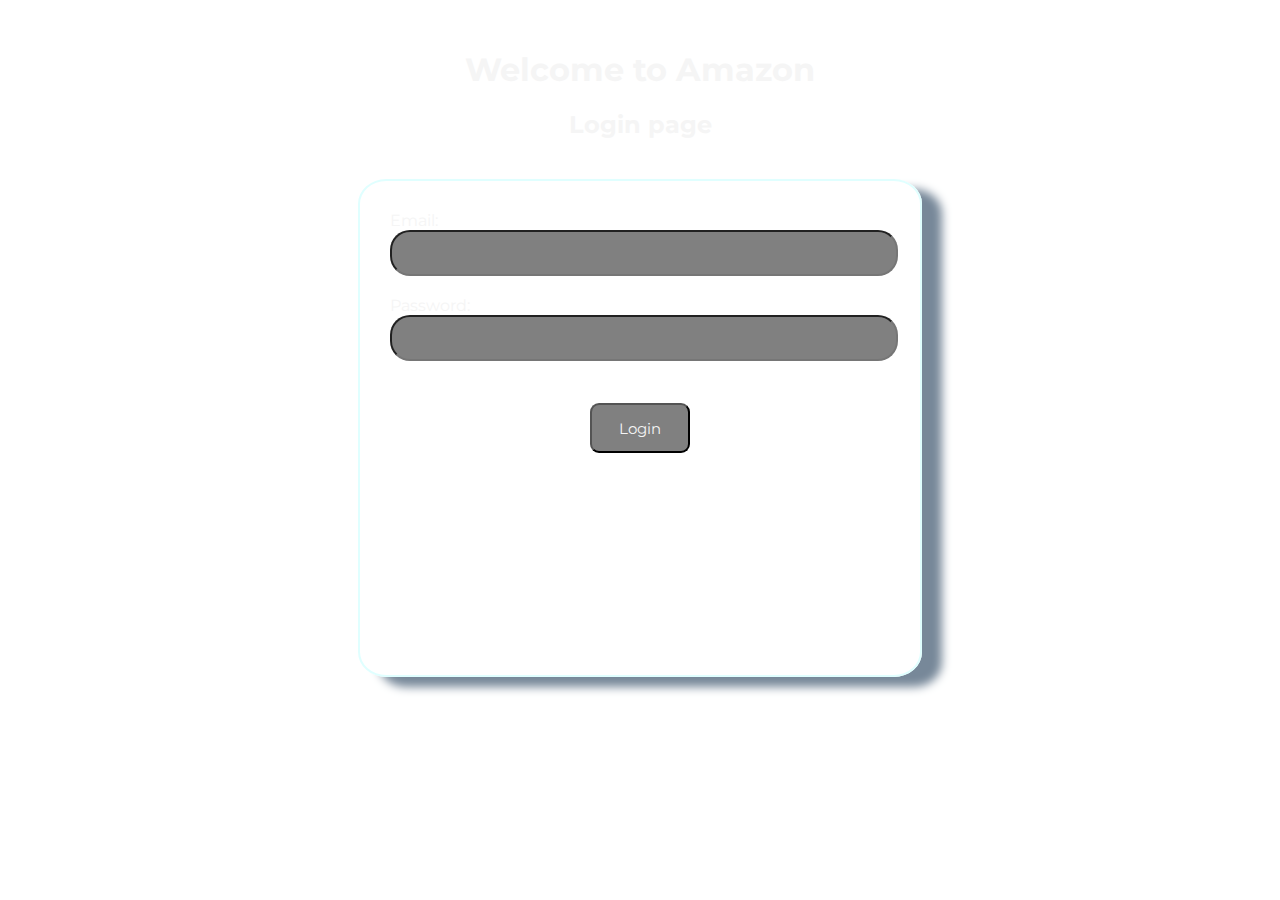
==== login.html @ 08163cdd "local storage implementation done" ====
<!DOCTYPE html>
<html lang="en">
  <head>
    <meta charset="UTF-8" />
    <meta name="viewport" content="width=device-width, initial-scale=1.0" />
    <title>Mindnerves-Task</title>

    <!-- importing the google fonts  -->
    <link rel="preconnect" href="https://fonts.googleapis.com" />
    <link rel="preconnect" href="https://fonts.gstatic.com" crossorigin />
    <link rel="preconnect" href="https://fonts.googleapis.com" />
    <link rel="preconnect" href="https://fonts.gstatic.com" crossorigin />
    <link
      href="https://fonts.googleapis.com/css2?family=Montserrat:wght@500&display=swap"
      rel="stylesheet"
    />

    <!-- linking the external css -->
    <link rel="stylesheet" href="styles.css" />
  </head>
  <body>
    <div>
      <h1 class="header">Welcome to Amazon</h1>
      <h2 class="header">Login page</h2>

      <!-- JavaScript function that will be executed when the form is submitted. -->

      <form
        action=""
        name="myForm"
        onsubmit="return validateEmailPass()"
        method="get"
      >
        <div class="formdesign fontt" id="email">
          Email:<input type="email" name="femail" />
          <span class="formerror"> </span>
        </div>

        <div class="formdesign fontt" id="pass">
          Password:<input type="password" name="fpass" />
          <span class="formerror"></span>
        </div>

        <input class="but fontt" type="submit" value="Login" />
      </form>
    </div>
    <script src="index.js"></script>
  </body>
</html>
---- styles.css ----
h1 {
  margin-top: 50px;
  font-family: "Montserrat", sans-serif;
  color: whitesmoke;
}

h2 {
  margin-top: 20px;
  font-family: "Montserrat", sans-serif;
  color: whitesmoke;
}

.fontt {
  font-family: "Montserrat", sans-serif;
  font-weight: normal;
  color: whitesmoke;
}

.header {
  display: flex;
  justify-content: center;
  align-items: center;
}

form input {
    width: 500px;
    height: 40px;
    border-radius: 20px;
    background: grey;
}

.but {
  margin-top: 120px;
  margin-left: 40%;
}

.formdesign {
  margin-bottom: 20px; 
}

form {
  margin: 0 auto;
  margin-top: 40px;
  border-radius: 5%;
  border: 2px solid lightcyan;
  padding: 30px;
  padding-bottom: 200px;
  width: 500px;
  box-shadow: 20px 10px 10px 0 lightslategray; 
}

body {
  background-image: url("./assests/images/background.JPG");
  background-size: cover;
  background-repeat: no-repeat;
  background-attachment: fixed;
}
.spacing {
  margin-left: 100px;
}

.but {
  border-radius: 9px;
  width: 100px;
  height: 50px;
  font-size: 15px;
  margin: 22px 200px;
}


.formerror {
  color: red;
}
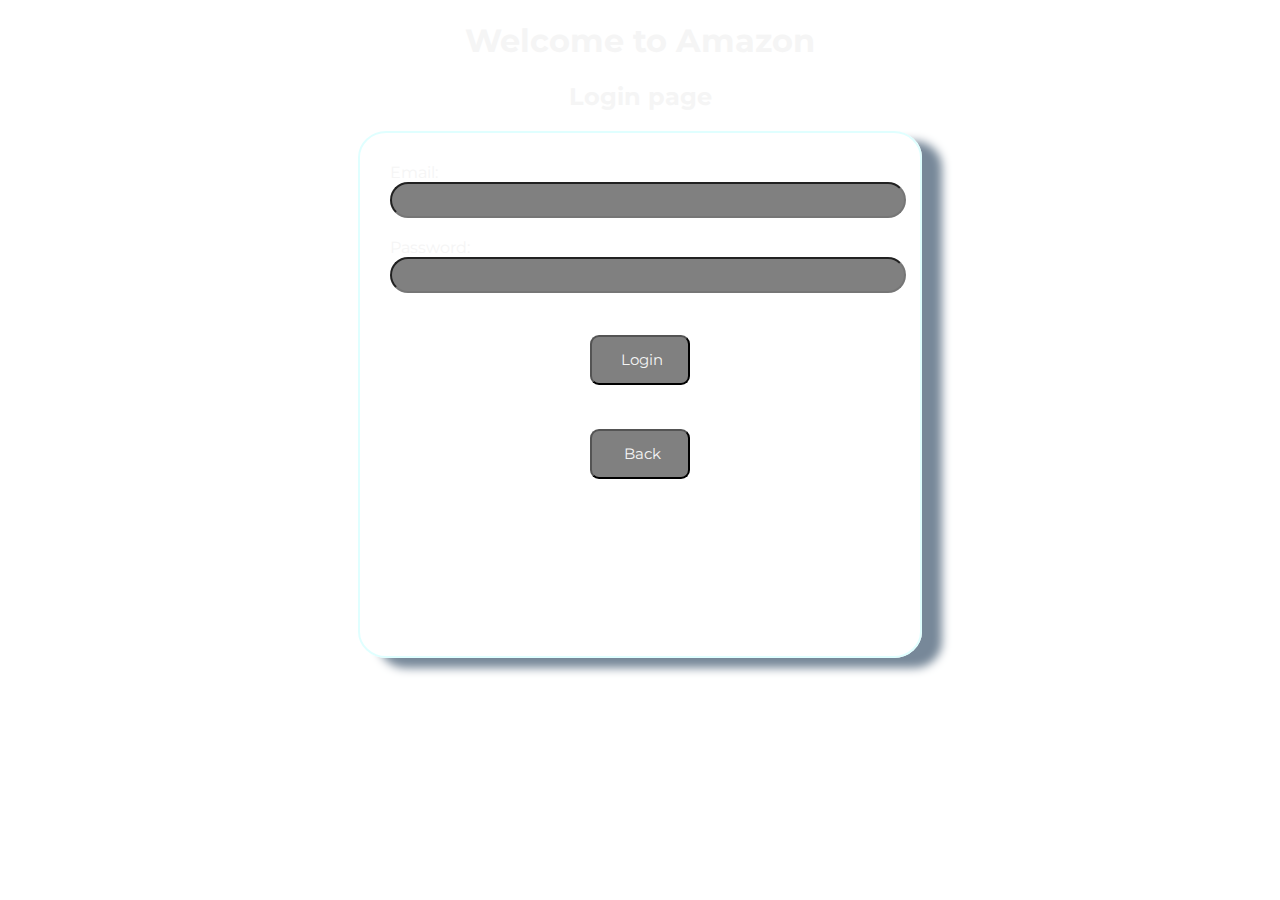
==== commit a00521ae: "second commit (updated)" ====
--- a/login.html
+++ b/login.html
@@ -42,6 +42,12 @@
         </div>
 
         <input class="but fontt" type="submit" value="Login" />
+        <input
+          class="but fontt"
+          type="button"
+          value="Back"
+          onclick="window.location.href='index.html'"
+        />
       </form>
     </div>
     <script src="index.js"></script>
--- a/styles.css
+++ b/styles.css
@@ -1,14 +1,3 @@
-h1 {
-  margin-top: 50px;
-  font-family: "Montserrat", sans-serif;
-  color: whitesmoke;
-}
-
-h2 {
-  margin-top: 20px;
-  font-family: "Montserrat", sans-serif;
-  color: whitesmoke;
-}
 
 .fontt {
   font-family: "Montserrat", sans-serif;
@@ -17,36 +6,47 @@
 }
 
 .header {
-  display: flex;
-  justify-content: center;
-  align-items: center;
+  font-family: "Montserrat", sans-serif;
+  color: whitesmoke;
+  text-align: center;
+  height: auto;
+  background-color: transparent;
+}
+
+.footer {
+  padding-top: 25px;
+  font-family: "Montserrat", sans-serif;
+  color: whitesmoke;
+  text-align: center;
+  height: auto;
+  
 }
 
 form input {
-    width: 500px;
-    height: 40px;
-    border-radius: 20px;
-    background: grey;
+  padding-left: 10px;
+  width: 500px;
+  height: 30px;
+  border-radius: 20px;
+  background: grey;
 }
 
 .but {
-  margin-top: 120px;
-  margin-left: 40%;
+  margin-top: auto;
+  text-align: center;
 }
 
 .formdesign {
-  margin-bottom: 20px; 
+  margin-bottom: 20px;
 }
 
 form {
   margin: 0 auto;
-  margin-top: 40px;
   border-radius: 5%;
   border: 2px solid lightcyan;
   padding: 30px;
-  padding-bottom: 200px;
+  padding-bottom: 155px;
   width: 500px;
-  box-shadow: 20px 10px 10px 0 lightslategray; 
+  box-shadow: 20px 10px 10px 0 lightslategray;
 }
 
 body {
@@ -67,7 +67,6 @@
   margin: 22px 200px;
 }
 
-
 .formerror {
   color: red;
 }
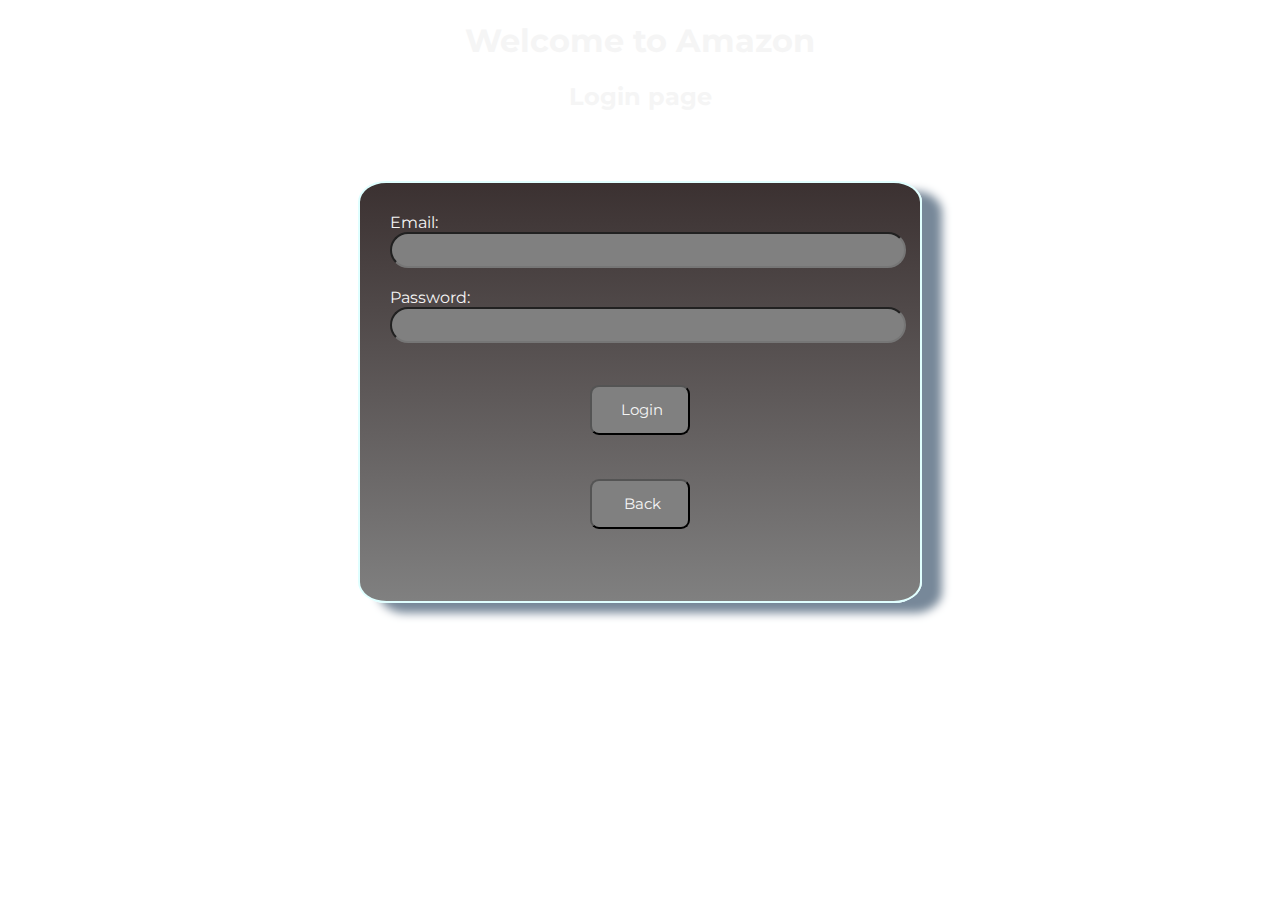
==== commit 5224f07a: "third commit" ====
--- a/login.html
+++ b/login.html
@@ -22,7 +22,7 @@
     <div>
       <h1 class="header">Welcome to Amazon</h1>
       <h2 class="header">Login page</h2>
-
+      <div class="username"><span id="userName" class="user fontt"> </span></div>
       <!-- JavaScript function that will be executed when the form is submitted. -->
 
       <form
--- a/styles.css
+++ b/styles.css
@@ -40,11 +40,12 @@
 }
 
 form {
+  background-image: linear-gradient(180deg, #3B3131 , grey);
   margin: 0 auto;
   border-radius: 5%;
   border: 2px solid lightcyan;
   padding: 30px;
-  padding-bottom: 155px;
+  padding-bottom: 50px;
   width: 500px;
   box-shadow: 20px 10px 10px 0 lightslategray;
 }
@@ -70,3 +71,11 @@
 .formerror {
   color: red;
 }
+
+.username{
+  margin-left: 700px;
+  border-radius: 10%;
+  width: 500px;
+  height: 50px;
+  font-weight: bolder;
+}
